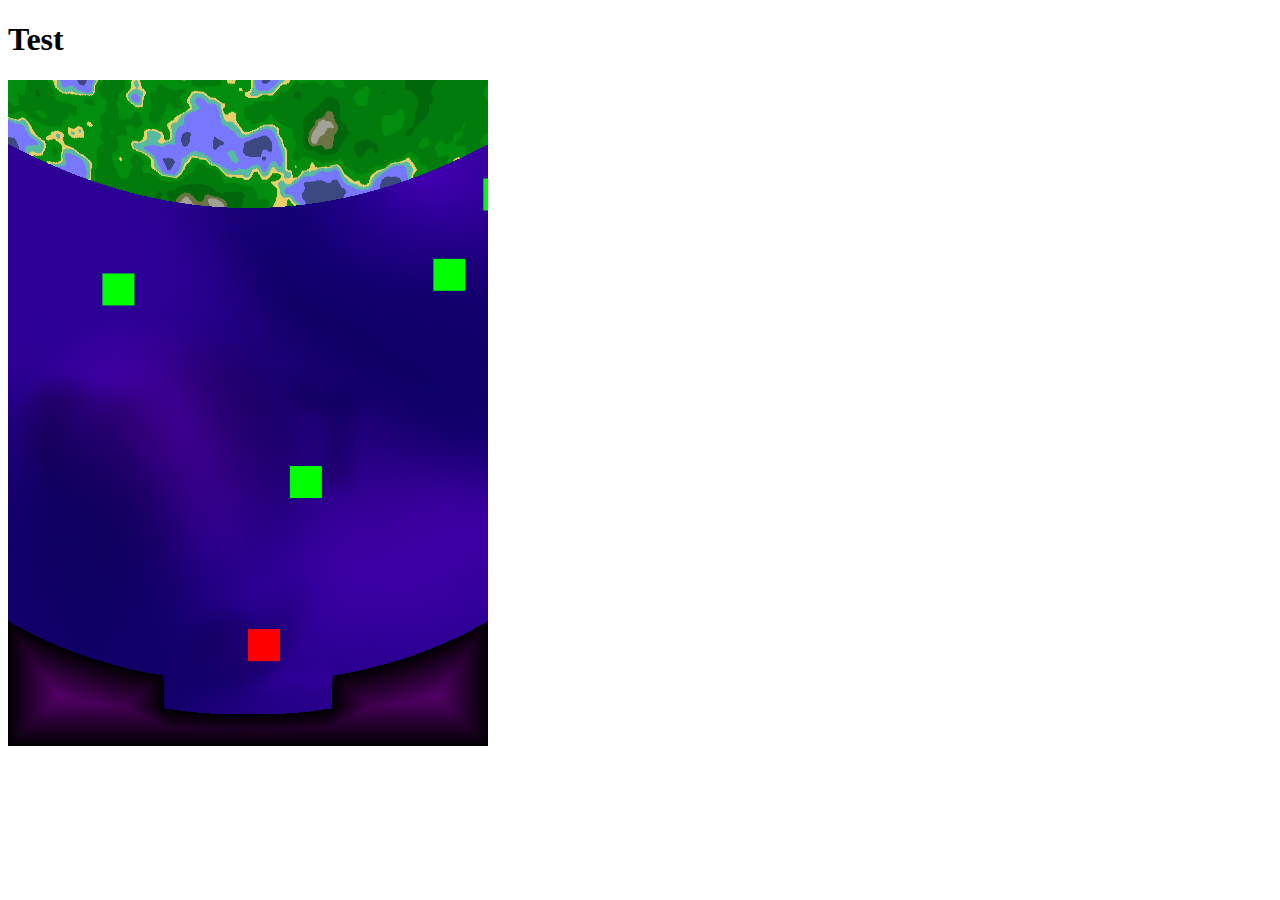
==== index.html @ fcdd6492 "Changed the drawPlanet system" ====
<!DOCTYPE html>
<html>
	<head>
		<title> The Brostructor </title>
		<link rel="stylesheet" type="text/css" href="styles/styleBrostructor.css">
	</head>

	<body>
		<h1> Test </h1>
		<canvas id="jeu" width="480" height="666">
			Le navigateur ne supporte pas les canvas. Diantre.
		</canvas>
		<canvas id="planet_canvas" width="2048" height="128" style="display:none"></canvas>


		<!-- We load all the scripts -->
		<!-- useful classes -->
		<script type="text/javascript" src="game/constants.js"></script>
		<script type="text/javascript" src="game/utils.js"></script>
		<script type="text/javascript" src="game/InputHandler.js"></script>
		<!-- game classes -->
		<script type="text/javascript" src="game/laser.js"></script>
		<script type="text/javascript" src="game/planet.js"></script>
		<script type="text/javascript" src="game/player.js"></script>
		<script type="text/javascript" src="game/enemy.js"></script>
		<script type="text/javascript" src="game/city.js"></script>
		<!-- important stuff -->
		<script type="text/javascript" src="game/display.js"></script>
		<script type="text/javascript" src="game/engine.js"></script>
		<!-- main script -->
		<script type="text/javascript" src="game/main.js"></script>
	</body>

</html>
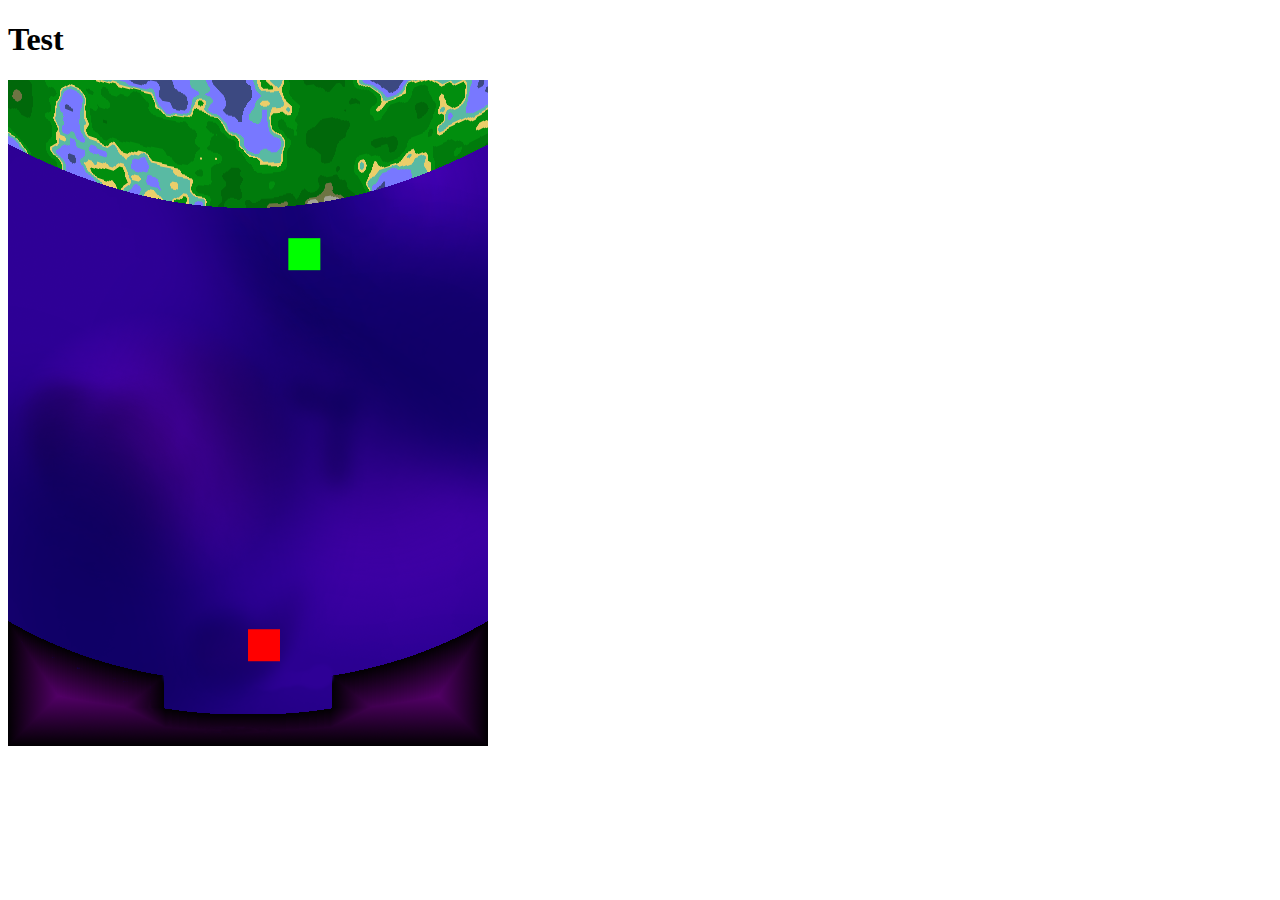
==== commit e8ce4a58: "Added sound manager" ====
--- a/index.html
+++ b/index.html
@@ -18,6 +18,7 @@
 		<script type="text/javascript" src="game/constants.js"></script>
 		<script type="text/javascript" src="game/utils.js"></script>
 		<script type="text/javascript" src="game/InputHandler.js"></script>
+		<script type="text/javascript" src="game/audioManager.js"></script>
 		<!-- game classes -->
 		<script type="text/javascript" src="game/laser.js"></script>
 		<script type="text/javascript" src="game/planet.js"></script>
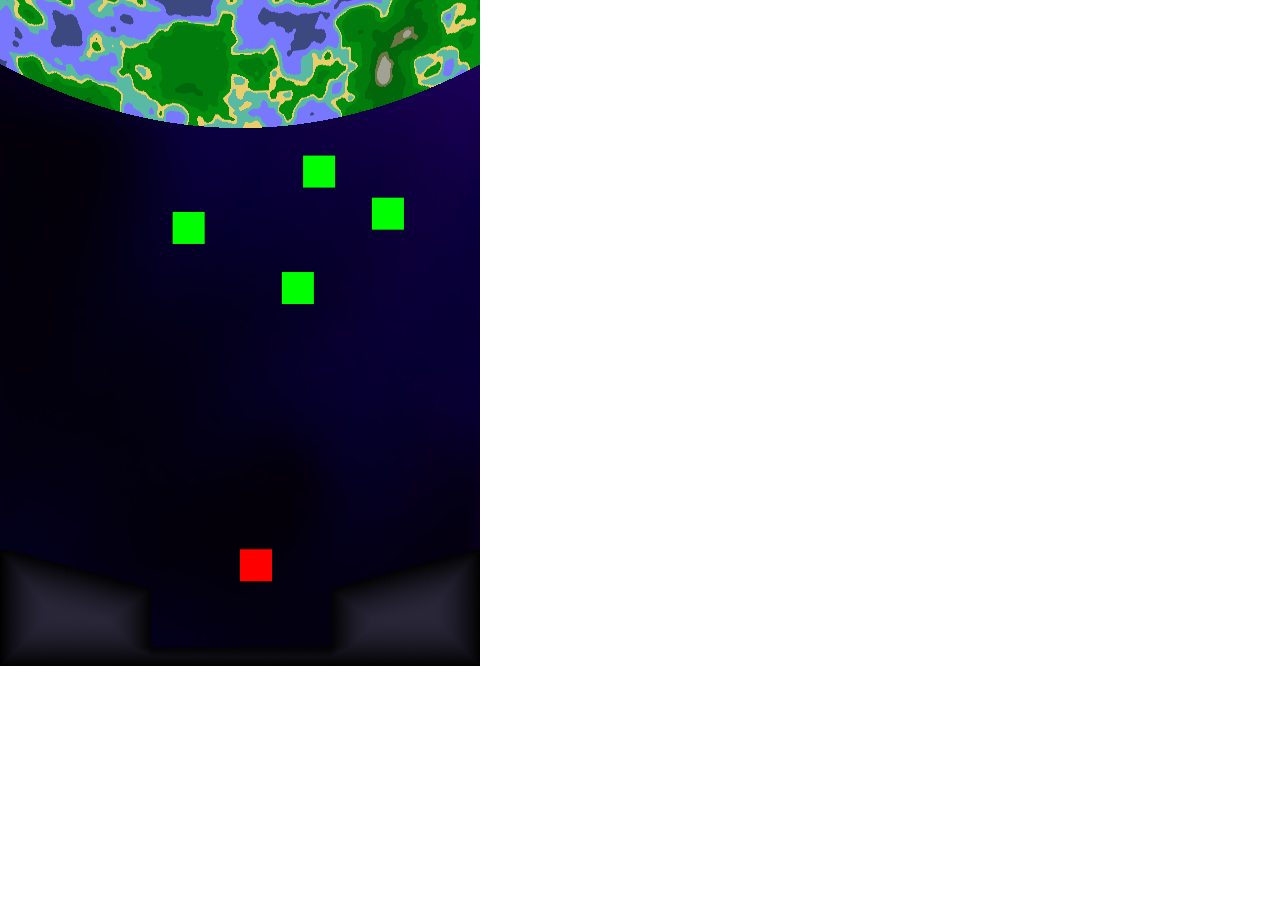
==== commit 77ce70d7: "some works" ====
--- a/index.html
+++ b/index.html
@@ -7,10 +7,18 @@
 
 	<body>
 		<h1> Test </h1>
-		<canvas id="jeu" width="480" height="666">
-			Le navigateur ne supporte pas les canvas. Diantre.
-		</canvas>
-		<canvas id="planet_canvas" width="2048" height="128" style="display:none"></canvas>
+		
+		<div id="canvasContainer">
+			<!-- game canvas -->
+			<canvas id="jeu" width="480" height="666">
+				Le navigateur ne supporte pas les canvas. Diantre.
+			</canvas>
+			<!-- background and planet canvas -->
+			<canvas id="background" width="480" height="666">
+			</canvas>
+		</div>
+		<!-- this canvas is used to generate the planet -->
+		<canvas id="planet_canvas" width="2048" height="128"></canvas>
 
 
 		<!-- We load all the scripts -->
--- a/styles/styleBrostructor.css
+++ b/styles/styleBrostructor.css
@@ -0,0 +1,19 @@
+#canvasContainer {}
+
+#jeu {
+	position: absolute;
+	left: 0px;
+	top: 0px;
+	z-index: 5;
+}
+
+#background {
+	position: absolute;
+	left: 0px;
+	top: 0px;
+	z-index: 1;
+}
+
+#planet_canvas {
+	display:none;
+}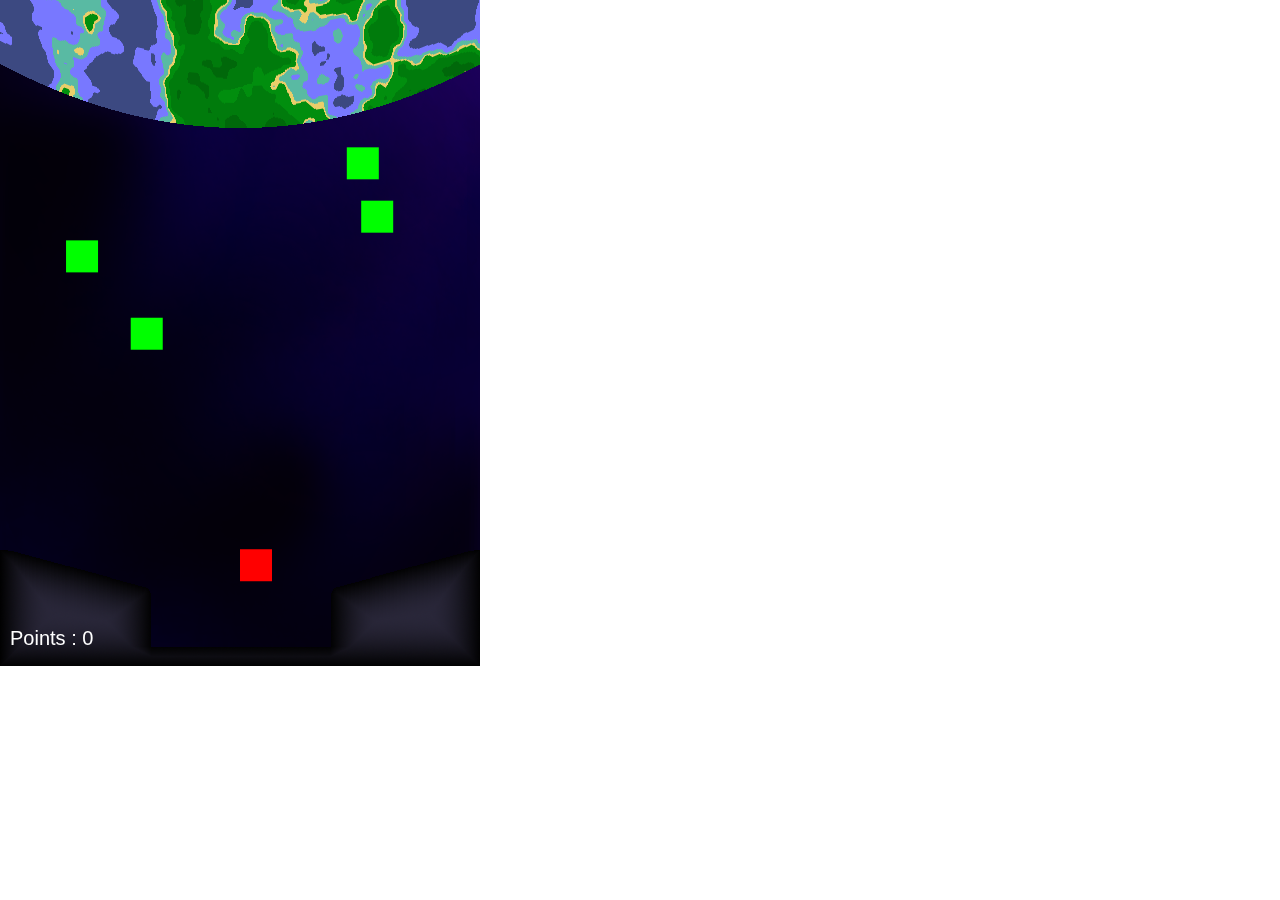
==== commit 1c5c5d84: "Explosions done" ====
--- a/index.html
+++ b/index.html
@@ -28,6 +28,7 @@
 		<script type="text/javascript" src="game/InputHandler.js"></script>
 		<script type="text/javascript" src="game/audioManager.js"></script>
 		<!-- game classes -->
+		<script type="text/javascript" src="game/explosion.js"></script>
 		<script type="text/javascript" src="game/laser.js"></script>
 		<script type="text/javascript" src="game/planet.js"></script>
 		<script type="text/javascript" src="game/player.js"></script>
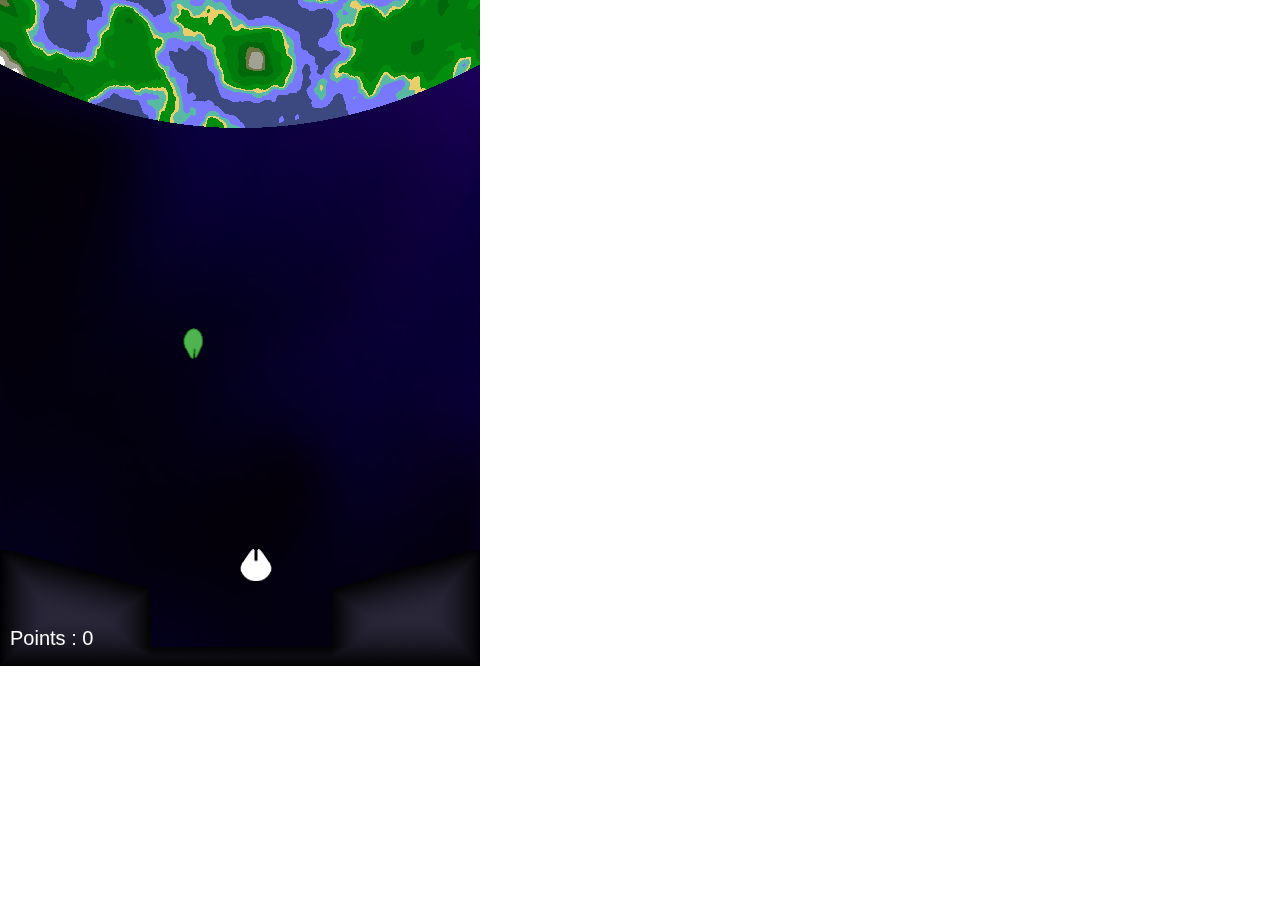
==== commit 89d40a07: "New system: game.js created; fix for first enemy's laser" ====
--- a/index.html
+++ b/index.html
@@ -37,6 +37,7 @@
 		<!-- important stuff -->
 		<script type="text/javascript" src="game/display.js"></script>
 		<script type="text/javascript" src="game/engine.js"></script>
+		<script type="text/javascript" src="game/game.js"></script>
 		<!-- main script -->
 		<script type="text/javascript" src="game/main.js"></script>
 	</body>
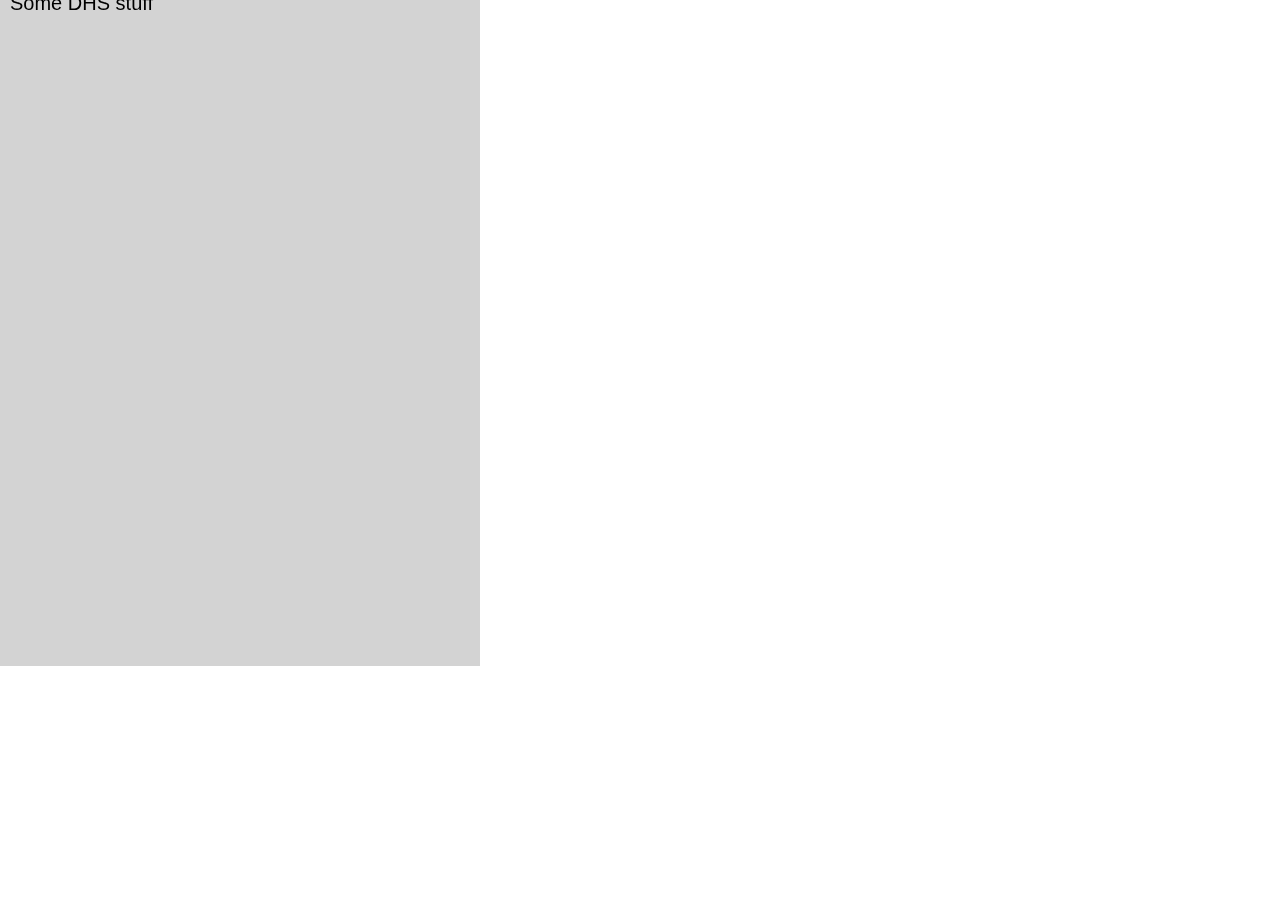
==== commit 76840977: "new states, added timer control" ====
--- a/index.html
+++ b/index.html
@@ -37,7 +37,10 @@
 		<!-- important stuff -->
 		<script type="text/javascript" src="game/display.js"></script>
 		<script type="text/javascript" src="game/engine.js"></script>
+		<!-- more important stuff -->
 		<script type="text/javascript" src="game/game.js"></script>
+		<script type="text/javascript" src="game/loadingGame.js"></script>
+		<script type="text/javascript" src="game/dhsLogoTransition.js"></script>
 		<!-- main script -->
 		<script type="text/javascript" src="game/main.js"></script>
 	</body>
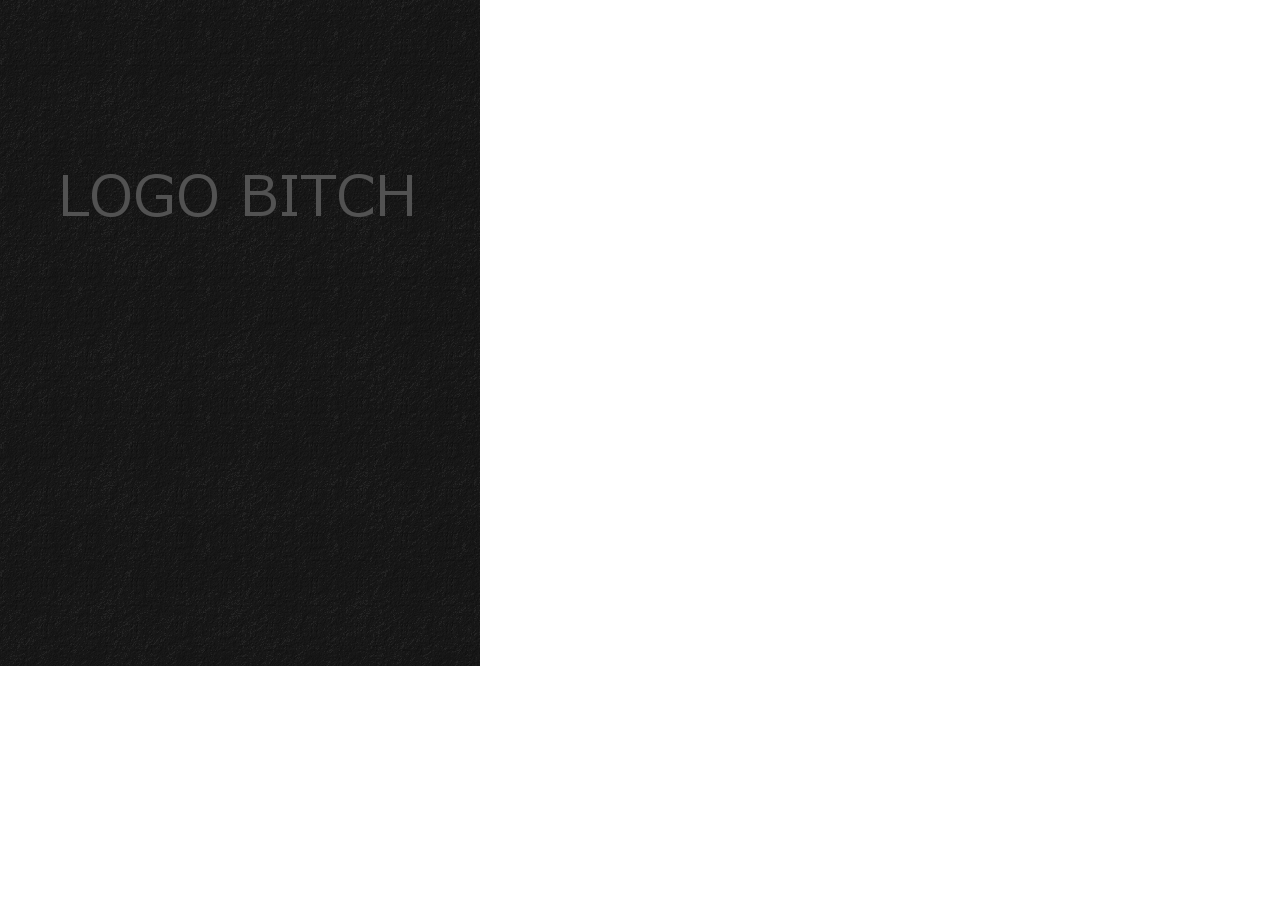
==== commit 0891e44a: "Mise en place de la BD" ====
--- a/index.html
+++ b/index.html
@@ -41,6 +41,7 @@
 		<script type="text/javascript" src="game/game.js"></script>
 		<script type="text/javascript" src="game/loadingGame.js"></script>
 		<script type="text/javascript" src="game/dhsLogoTransition.js"></script>
+		<script type="text/javascript" src="game/bdState.js"></script>
 		<!-- main script -->
 		<script type="text/javascript" src="game/main.js"></script>
 	</body>
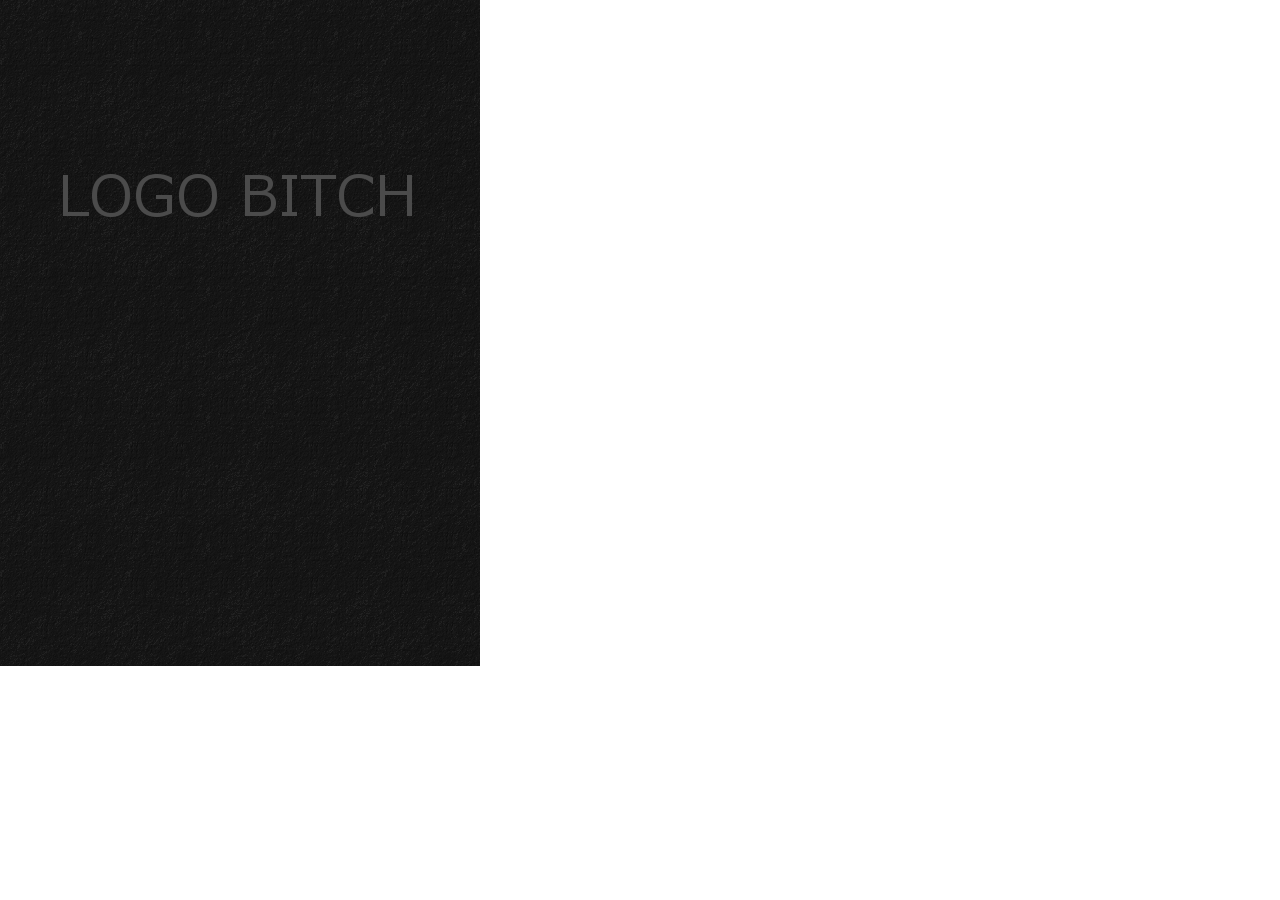
==== commit 7d5dc0e5: "Plus qu'a debugger" ====
--- a/index.html
+++ b/index.html
@@ -38,10 +38,11 @@
 		<script type="text/javascript" src="game/display.js"></script>
 		<script type="text/javascript" src="game/engine.js"></script>
 		<!-- more important stuff -->
+		<script type="text/javascript" src="game/dhsLogoTransition.js"></script>
+		<script type="text/javascript" src="game/bdState.js"></script>
 		<script type="text/javascript" src="game/game.js"></script>
 		<script type="text/javascript" src="game/loadingGame.js"></script>
-		<script type="text/javascript" src="game/dhsLogoTransition.js"></script>
-		<script type="text/javascript" src="game/bdState.js"></script>
+
 		<!-- main script -->
 		<script type="text/javascript" src="game/main.js"></script>
 	</body>
